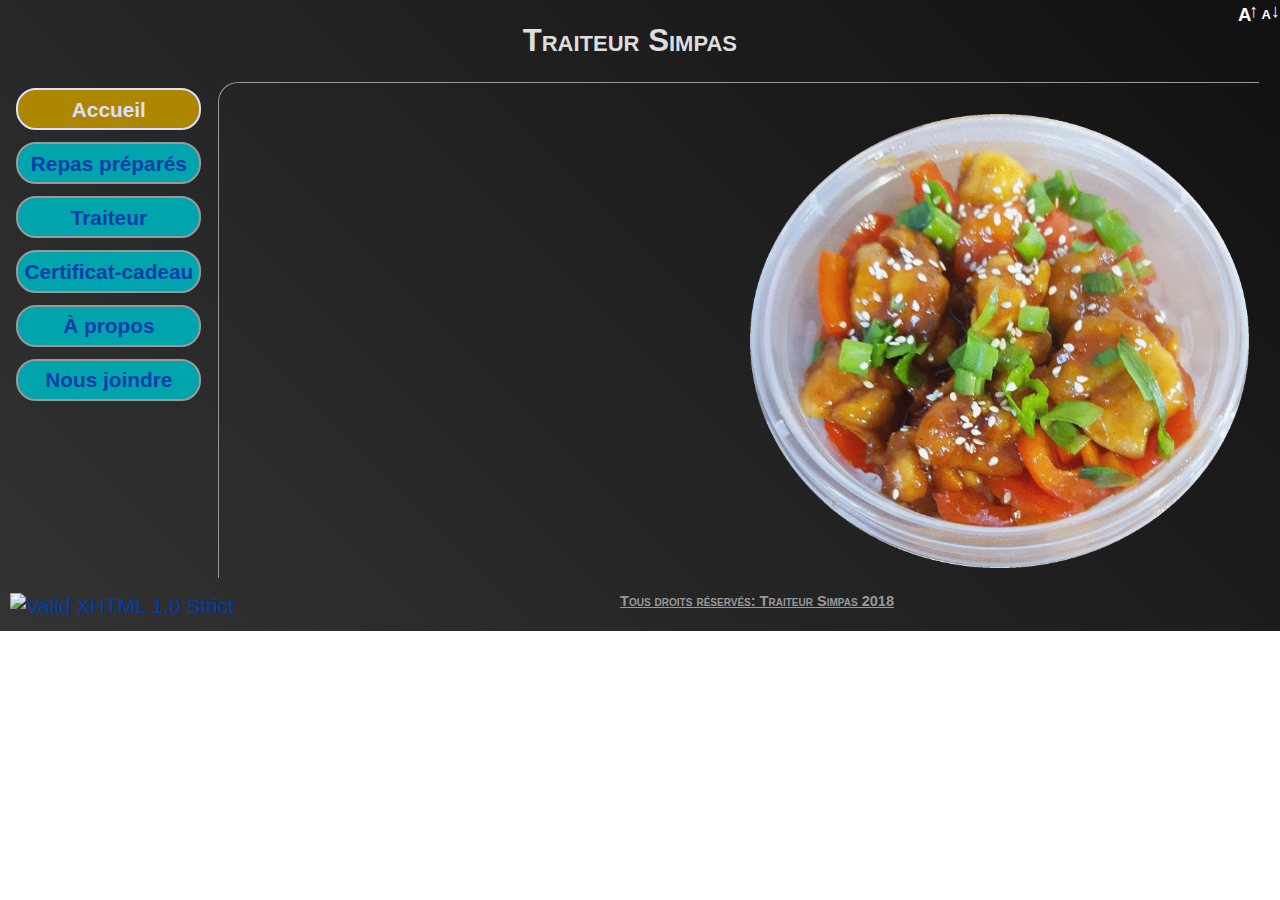
==== index.html @ 09eb9710 "simpas upd" ====
<!DOCTYPE html>
<html>

<head>
<meta http-equiv="Content-Type" content="text/html; charset=UTF-8" />
<meta http-equiv="Content-Language" content="fr"/>
<meta name="contactcity" content="Quebec"/>
<meta name="contactprovince" content="Quebec"/>
<meta name="contactcountry" content="Canada"/>
<title>Traiteur Simpas</title>
<meta name="viewport" content="minimum-scale=1.0, width=device-width, user-scalable=yes" />
<link href="misc/favicon.ico" rel="icon" />
<link href="misc/favicon.ico" rel="shortcut icon" />

<link rel="stylesheet" type="text/css" href="misc/init.css" media="screen" />
<link id="pagestyle" rel="stylesheet" type="text/css" href="misc/photo.css" />

<script type="text/javascript" src="misc/util.js"></script>
<script type="text/javascript"> 
<!--

function changeAnim(){
var imgAccueil = document.getElementById('imgAccueil');

if (imgAccueil.style.webkitAnimationPlayState == "paused"){
imgAccueil.style.webkitAnimationPlayState = "running";
}
else{
imgAccueil.style.webkitAnimationPlayState = "paused";
}

}

function setFontS(sizeAD, oIncDec){
var fs = document.body.style.fontSize;
var oCtls = document.getElementsByClassName('divFont');

for (i = 0; i < oCtls.length; i++) {
	oCtls[i].style.color = "#efe";
}
if (sizeAD && typeof sizeAD == "number"){
	fs = eval(fs.replace("em", "")) + sizeAD; 
	if (sizeAD > 0){
		if (fs >= 2){
			fs = 2;
			if (oIncDec)
				oIncDec.style.color = "#555";
		}
	}
	if (sizeAD < 0){
		if (fs <= 0.8){
			fs = 0.8;
			if (oIncDec)
				oIncDec.style.color = "#555";
		}
	}
	document.body.style.fontSize = fs + "em";
	//SetCook( "_fontSize", fs + "em");
}else{
	if (!sizeAD){
		setLanguage();
		fs = GetCookie( "_fontSize");
		if (!fs || fs == ""){
			fs = document.body.style.fontSize;
			if (fs == "")
				fs = "1em";
		}
	}else{
		fs = sizeAD;
	}
	document.body.style.fontSize = fs;
	var pageZone = document.getElementById('pageZone');
	if (pageZone)
		pageZone.style.visibility = "visible";
}
}

// -->
</script> 
</head>

<body onload="initPage();">

<div id="entete">
<a name="hautPage"></a>

<div id="fontAdjust">
<div class="divFont" onclick="setFontS(0.2, this)"><div class="divFontSize">A</div><div class="fontLogo">&#8593;</div></div>
<div class="divFont" onclick="setFontS(-0.2, this)"><div class="divFontSize fontSmall">A</div><div class="fontLogo">&#8595;</div></div>

</div>
<h1>Traiteur Simpas</h1>
</div>

<div id="divmenu">
<ul>
	<li>
	<a class="selOpt" href="#">Accueil</a>
	</li>
	<li>
	<a href="repas.html">Repas pr&eacute;par&eacute;s</a>   
	</li>
	<li>
	<a href="joindre.html">Traiteur</a>
	</li>
	<li>
	<a href="joindre.html">Certificat-cadeau</a>
	</li>
	<li>
	<a href="a_propos.html">À propos</a>
	</li>
	<li>
	<a href="joindre.html">Nous joindre</a>
	</li>
</ul>
</div>

<div id="content">

<div><img id="imgAccueil" src="photos/plat1.gif" alt="Image art abstrait lyrique" onclick="changeAnim()"/></div>
<div class="alignLeft">


</div>

</div>  <!--End content // -->

<div id="piedPage">
<div id="W3C-XHTML">
<p>
    <a onclick="window.open('http://validator.w3.org/check?uri=http://cdore.no-ip.biz/lou/index.html','new','');return false" href="http://validator.w3.org/check?uri=http://cdore.no-ip.biz/lou/index.html"><img
      src="http://www.w3.org/Icons/valid-xhtml10" alt="Valid XHTML 1.0 Strict" height="31" width="88" /></a>
</p>
</div>
<div>
<p id="copyright"><a href="mailto:traiteur.simpas@gmail.com?Subject=traiteursimpas.com">Tous droits r&eacute;serv&eacute;s: Traiteur Simpas 2018</a></p></div>
</div>

 </body>	 
 </html>
---- misc/init.css ----
h1{font-size:138.5%}
h2{font-size:123.1%}
h3{font-size:108%}
h1,h2,h3{margin:1em 0}
h1,h2,h3,h4,h5,h6,strong{font-weight:bold}
abbr,acronym{border-bottom:1px dotted #000;cursor:help}
em{font-style:italic}
blockquote,ul,ol,dl{margin:1em}
ol,ul,dl{margin-left:2em}
ol{list-style:decimal outside}
ul{list-style:disc outside}
dl dd{margin-left:1em}
th,td{border:1px solid #000;padding:.5em}
th{font-weight:bold;text-align:center}
caption{margin-bottom:.5em;text-align:center}
p,fieldset,table,pre{margin-bottom:1em}

html{color:#000;background:#FFF}
body,div,dl,dt,dd,ul,ol,li,h1,h2,h3,h4,h5,h6,pre,code,form,fieldset,legend,input,textarea,p,blockquote,th,td{margin:0;padding:0}
table{border-collapse:collapse;border-spacing:0}
fieldset,img{border:0}
address,caption,cite,code,dfn,em,strong,th,var{font-style:normal;font-weight:normal}
ol,ul{list-style:none}
caption,th{text-align:left}
h1,h2,h3,h4,h5,h6{font-size:100%;font-weight:normal}
q:before,q:after{content:''}
abbr,acronym{border:0;font-variant:normal}
sup{vertical-align:text-top}
sub{vertical-align:text-bottom}
input,textarea,select,checkbox{font-family:inherit;font-size:inherit;font-weight:inherit}
input,textarea,select,checkbox{*font-size:100%}
legend{color:#000}

body{font:13px/1.231 arial,helvetica,clean,sans-serif;*font-size:small;*font:x-small}
select,input,button,textarea{font:99% arial,helvetica,clean,sans-serif}
table{font-size:inherit;font:100%}
pre,code,kbd,samp,tt{font-family:monospace;*font-size:108%;line-height:100%}
---- misc/photo.css ----
html { height: 100% } 

:root {
  --back-color-clic: #AD8700;  /* Or */
  --back-color-button: #00A4AC;  /* turquoise pâle */
  /* turquoise fonçé #388178*/
}

@font-face {
    font-family: "Ma-police";
	src: url('P_Font.ttf');
	font-family: "haviland";
	src: url('MrDeHaviland-Regular.ttf');
}

body{
display: block;
position:relative;
color: #ddd;
top:0;
margin:0;
-webkit-text-size-adjust:none;
font-family:  arial,helvetica,'Times New Roman', Serif ;
height: auto; 
margin: 0; 
padding: 0;
background: #111; /* Old browsers */
/*
background: -moz-linear-gradient(45deg,  #333333 0%, #111111 100%); /* FF3.6+ */
 -webkit-gradient(linear, left bottom, right top, color-stop(0%,#333333), color-stop(100%,#111111)); /* Chrome,Safari4+ */
background: -webkit-linear-gradient(45deg,  #333333 0%,#111111 100%); /* Chrome10+,Safari5.1+ */
background: -o-linear-gradient(45deg,  #333333 0%,#111111 100%); /* Opera 11.10+ */
background: -ms-linear-gradient(45deg,  #333333 0%,#111111 100%); /* IE10+ */
background: linear-gradient(45deg,  #333333 0%,#111111 100%); /* W3C */
filter: progid:DXImageTransform.Microsoft.gradient( startColorstr='#333333', endColorstr='#111111',GradientType=1 ); /* IE6-9 fallback on horizontal gradient */

}


element.style {
    font-size: 100%;
}

html, body, form, fieldset, p, div, h1, h2, h3, h4, h5{
    -webkit-text-size-adjust:none;
}

h1{
font-family: arial,Georgia,helvetica;
font-weight:bold;
FONT-VARIANT: small-caps;
font-size:1.5em;
padding:0.7em;
 }

h2{
font-size:1.3em;
font-weight:bold;
margin-top: 0.4em;
margin-left: 15px;
margin-bottom: 0.5em;
text-align:left;
}

h3{
visibility:hidden;
width:0px;
height:0px;
color: #AD8700;
}
 
h4{
font-size:1.2em;
font-weight:bold;
text-align: center;
}

.signature{
 float:right;
font-family: Ma-police;
font-size:2em;
padding-top: 0em;
padding-bottom: 0em;
padding-right: 15px;
 }

 a {
     text-decoration: none;
	 color:#003caa;
 }
 
 .smallF{
	 font-size: 0.6em;
 }
 
iframe{
border: none;	
}
 
#frameInfo{
display: none;
width: 220px;
height: 100px;
border: none;
}

#louIcon{
position: absolute;
top: 10px;
left: 10px;
width: 32px;
height: 32px;	
}

#fontAdjust {
	height: 32px;
	letter-spacing: -0.1em;
    font-size: 14pt !important;
    color: #fff;
    float: right;
    z-index: 1000;
    cursor: pointer;
	margin-right: .1em;
}

.divFont{
/*border: 1px solid blue;*/
display: inline-block;
}

.divFontSize {
    width: 11px;
    height: 30px;
    float: left;
    font-weight: bold;
    text-align: center !important;
	display: flex;
  flex-direction: column;
  justify-content: center;	
}

.fontLogo {
display: flex;
  flex-direction: column;
  justify-content: center;
    font-weight: bold;
    float: right;
}

.fontSmall {
    font-size: 0.7em ;
}

/* Cart style */
#menu-cart{
float: left;
height: 128px;
width: 128px;
margin-left: 1%;
background: url(blue_cart.png);
background-repeat: no-repeat;
background-position: left top;
/*z-index: 1000;*/
}

#menu-cart:hover{
cursor:pointer;
}

#over-menu-cart{
position: absolute;
height: 128px;
width: 128px;
top: 0px;
left: 0px;
/*background: tranparent;*/
}

#over-menu-cart:hover{
opacity: 0.7;
border-radius: 60px;	
background: #AD8700;
}

#cart-count{
position: relative;
top: 4px;
font-size: 25pt;
padding-left: 3px;
padding-right: 3px;
border:1px solid white;
border-radius: 20px;
font-weight: bold;
background: #AD8700;
}

@-webkit-keyframes blinker {
  from {opacity: 1.0;}
  to {opacity: 0.0;}
}

#subComm{
/*float: inherit;*/
display: inline-block;
text-align: left;
top: 10px;
left: 10px;
width: auto;
font-size: 1.3em;
color: #00A4AC;
}

.textBlink{
	text-decoration: blink;
	-webkit-animation-name: blinker;
	-webkit-animation-duration: 1s;
	-webkit-animation-iteration-count:2;
	-webkit-animation-timing-function:ease-in-out;
	-webkit-animation-direction: alternate;
	-webkit-animation-play-state:paused;
}

#JotDiv{
	width:1px !important;
	height: 1px !important;
visibility: hidden;
}

.ajouterCart{
font-size:0.7em;
font-weight:bold;
padding: 3px;
box-shadow: 1px 1px 1px #ccccdd, 2px 2px 2px #c9dde9 inset;
   -webkit-box-shadow: 3px 3px 3px rgba(56,129,120,0.5),
   inset 2px 2px 2px rgba(255,255,255,0.75);
   -moz-box-shadow: 1px 1px 1px rgba(56,129,120,0.5),
   inset 2px 2px 2px rgba(255,255,255,0.75);
  border-radius: 5px;
  color: white;
  text-decoration: none;
  background:#00A4AC !important;
  display: inline-block;
  border:1px solid #ccc;
}

.menuPlat{
  display: inline-block;
}

 .ajouterCart:focus, .ajouterCart:hover{
	transition-property: background-color;
	transition-duration: 0.3s;
	transition-timing-function: ease-out;
	background: #AD8700 !important;
	cursor: pointer;
}

#cartForm{
text-align:left;
display:inherit;
margin-bottom: 10px;
}

#cartForm input{
margin:5px;
max-width: 95% !important;
}

.cart-button{
min-width: 100px;
color: #222;
font-weight:bold;	
padding-top: 3px;
background: #ccc !important;
/*margin: 10px;*/
display: inline-block;
box-shadow: 1px 1px 1px #ccccdd, 2px 2px 2px #c9dde9 inset;
   -webkit-box-shadow: 3px 3px 3px rgba(56,129,120,0.5),
   inset 2px 2px 2px rgba(255,255,255,0.75);
   -moz-box-shadow: 1px 1px 1px rgba(56,129,120,0.5),
   inset 2px 2px 2px rgba(255,255,255,0.75);
  border-radius: 5px;
}

#subDelete{
	display: none;
}

@keyframes expand100 {
  0% {
  opacity:0;
  transition:opacity 1s linear;
  }
  100% {
    transform: opacity:1;
  }
}


.cartTrans{
position:absolute;
background-color:#eee;
color: #222;
text-align:center;
top:200px;
left:200px;
width:0%;
height:0%;
padding-left: 10px;
overflow-y: hidden;
visibility:hidden;
z-index: 1010;
/*transition-property: width, height, top, left;
transition-duration: 0.3s;
transition-timing-function: ease-in-out;*/
-webkit-transition-property: width, height, top, left;
/*-webkit-transition-duration: 0.3s;*/
-webkit-transition-timing-function: ease-in-out;
/*animation: expand100 0.3s 1 ease-in-out;*/
}

.noTrans{
position:absolute;
background-color:#eee;
color: #222;
text-align:center;
top:0px;
left:0px;
width:100%;
height:100%;
padding-left: 10px;
overflow-y: hidden;
visibility:visible;
z-index: 1011;
-webkit-transition-property:none ;
/*-webkit-transition-duration: 0.3s;*/
-webkit-transition-timing-function: none;
}

#cart-content{
width:100%;
text-align: left;
}

/* FIN Cart style */

#divProgress{
	float: inherit;
	visibility:hidden;
	top: 30px;
}

#entete{
display:block;
height:2 em;
text-align:center;
}

#rightnav{position:absolute;font-size:0px;padding-right:10px;right:0px;top:7px;background:transparent;border:0px;cursor:pointer;z-index: 1000;}

#divmenu{
position:relative;
top:0px;
float:left;
height: auto;
min-width: 15%;
text-align:center;
}

#divmenu ul{
list-style-type: none;
}

#content{
border-top: 1px solid #999;
border-left: 1px solid #999;
-webkit-border-radius: 20px 0 0 0;
border-radius: 20px 0 0 0;
overflow:hidden;
text-align:center;
margin-right: 1em;
margin-bottom: 0.5em;

}

@keyframes tourne {
  0% {
    transform: rotate(0deg);
  }
  100% {
    transform: rotate(360deg);
  }
}

#imgAccueil{
float:right;
padding: 10px;
margin-top:1em;
width:48%;
animation: tourne 20s infinite linear;
-webkit-animation: tourne 20s infinite linear;
animation-play-state:paused;
/*    animation-duration: 20s; 
    animation-iteration-count: infinite;
    animation-timing-function: linear;*/
}

#imgPage{
width:150px;
max-width:50%;
float:left;
padding: 10px;
}

.alignLeft{
text-align:left;
padding-left: 10px;

}

#showPhoto{
visibility:hidden;
position:absolute;
max-width:100%;
max-height:100%;
top: 0px;
left: 0px;
border: 2px solid #999;
text-align:center;
cursor:zoom-out;
/*cursor: url(zoomout.cur),default;*/
/*transition-property: width;*/
transition: width 0.4s, transform 0.4s;
transition-timing-function: ease-in-out;
}

#showPhoto:Active{
font:red;	

}

#imgArea{
color: #111;
position:relative;
border: none;
/*border: 2px solid #999;
-webkit-border-radius: 20px;
border-radius: 20px;*/
display:inline-flex;
background: #ccc;

}

#objImg{
padding: 0px;
margin-top: 0px;
transition-duration: 0.4s;
/*max-width:800px;*/
}

#imgDesc{

border:0;
}

#divmenu ul{
margin-top: 0;
margin-left: 10px;
margin-right: 10px;
font-weight:bold;
}

#divmenu li{
height: 2em;
padding: .3em;
}

#divmenu li a{
	/*color:#003caa;*/
	border: 2px solid #999;
	padding: .3em;
	display: block;
	-webkit-border-radius: 20px;
	border-radius: 20px;
	background: #00A4AC;
	}

#divmenu li a:hover, a:focus {
	/*color: #ddf;*/
	transition-property: background-color, border, color;
	transition-duration: 0.3s;
	transition-timing-function: ease-out;
	background: #AD8700;
	border: 2px solid #ddf !important;
	}

.selOpt{
	display: block;
	color: #ddf !important;
	border: 2px solid #ddf !important;
	background: #AD8700 !important;
}


.noborder{
border: 0px solid ddf; 

}

table, tr, td {
	border: 0px;
	margin: 0px;
}

.listItem-gallery{
	clear:both;
	text-align: left;
	padding-left: 0.3em;
}

@keyframes slidein{
  from {
    margin-top: 100%;
  }

  to {
    margin-top: 0%;
  }
}

@-webkit-keyframes slidein{
  from {
    margin-top: 100%;
  }

  to {
    margin-top: 0%;
  }
}

.slidein{
	animation-duration: 2s;
	animation-name: slidein;
}

.listItem-gallery ul {
    list-style-type: none;
    /*margin: 0;*/
    padding: 0;
}


.listItem-gallery ul li {
	float: left;
    background: none repeat scroll 0 0 #111111;
    border-bottom: 1px solid #999;
	display: list-item;
    width: 100%;
    /*padding: 0;
    position: relative;*/
}

.listItem-gallery li:last-child {
    padding-bottom: 20px;
	vertical-align:top;
}

.itemDesc{
	/*display: flex;*/
	text-align:left;
	padding-left: 0.2em;
	word-wrap: normal !important;
	padding-top: 10px;
	padding-bottom: 10px;
}

.itemDesc > span{
	padding-top: 1em;	
}

.itemDescCart {
    padding-top: 0;
}

.itemDesc ul li{
	/*display: inline-block;*/
	width: 80%;
	margin-left: 50px;
	padding-left: 10px;
	list-style-type: circle;
	border: inherit;
}	

.titreMenu{
margin-left: 10px;
margin-top: 20px;
display: inline-block;
}	

.dimen{
font-size:0.8em;
font-style: italic;
font-weight: bolder;
}

.boutHaut{
/*position: absolute;*/
margin-left: 200px;
visibility:hidden;
}

.listImg {
	float: left;
    outline: medium none;
    text-decoration: none;
	/*margin-top: 2px;*/
}

.listImg > img{
	height:150px;
	width:150px;
	cursor:pointer;
	padding-right: 0.3em;
}

#divDesc{
position:relative;
width:100%;
}


#piedPage{
background: transparent;
text-align:center;
width:100%;
clear:both;
padding-top: 5px;
padding-bottom: 20px;
}

#copyright{font-family: arial,Georgia,helvetica;top:0px; font-size: 0.7em; font-weight:bold; width: 100%;FONT-VARIANT: small-caps}
#copyright a{color: #999;text-decoration:underline}

#W3C-XHTML{
float: left; padding-left: 10px;
}

#cid_1, #input_2, #id_11, #id_12, #id_13, #id_14, #id_15, #id_16, #id_17, #id_18, #id_19, #id_20, #id_21, #id_22, #id_23, #id_24, #id_25, #id_26{
height: 0px !important;
visibility:hidden !important;
}
.form-line {
    padding: 0px !important;
}
.form-all {
    font-size: 0px !important;
}

/* Tooltip */
.tooltip {
    position: relative;
    display: inline-block;
    /*border-bottom: 5px dotted white;*/
}

.tooltip .tooltiptext {
    visibility: hidden;
    /*width: 120px;*/
	font-size: 70%;
    background-color: #eee;
    color: #333;
    text-align: center;
    border-radius: 6px;
    padding: 5px;
    position: absolute;
    z-index: 1;
    bottom: 100%;
    left: 50%;
    margin-left: -60px;
    opacity: 0;
    transition: opacity 1s;
}

.tooltip .tooltiptext::after {
    content: "";
    position: absolute;
    top: 100%;
    left: 50%;
    margin-left: -5px;
    border-width: 5px;
    border-style: solid;
    border-color: #eee transparent transparent transparent;
}

.tooltip:hover .tooltiptext {
    visibility: visible;
    opacity: 1;
}

.tooltiptext:hover {
	background: #AD8700;
}
/* End Tooltip */

/* Dialog box */

#dialogBox{ 
		border-radius: 10px; 
		-moz-box-shadow: 7px 7px 20px 0px rgba(50, 50, 50, 0.61);
		-webkit-box-shadow:  7px 7px 20px 0px rgba(50, 50, 50, 0.61);
		box-shadow:  7px 7px 20px 0px rgba(50, 50, 50, 0.61);
} 
#dialogBox::backdrop{ 
		background-color: rgba(7, 7, 7, 0.6); 
} 

#dialogBox ul{
	list-style: inherit;
	margin-left: 30px;
}
				
.closeModal {
background: #ccc !important;
color: #222;
line-height: 25px;
position: absolute;
right: 2px;
text-align: center;
top: 2px;
width: 30px;
font-weight: bold;
-webkit-border-radius: 2px;
-moz-border-radius: 2px;
border-radius: 2px;
-moz-box-shadow: 1px 1px 3px #000;
-webkit-box-shadow: 1px 1px 3px #000;
box-shadow: 1px 1px 3px #000;
}

/* End Dialog box */


/* Menu animation */
@-webkit-keyframes zoomOutUp {
  {
    opacity: 1;
    -webkit-transform: scale3d(-0.1 , 0.7, 0,7) translate3d(0, -20px, 0);
    transform: scale3d(-0.1 , 0.7, 0,7) translate3d(0, 0, 0);
    -webkit-animation-timing-function: cubic-bezier(1, 0.1, 0.9, 0.5);
	animation-timing-function: cubic-bezier(1, 0.1, 0.9, 0.5);
  }

  to {
    opacity: 0;
	-webkit-transform: scale(1, 0.5) translate(-120px, -600px);
    transform: scale(1, 0.5) translate(-120px, -600px);
    -webkit-animation-timing-function: cubic-bezier(1, 0.1, 0.9, 0.5);
    animation-timing-function: cubic-bezier(1, 0.1, 0.9, 0.5);
  }
}

@keyframes zoomOutUp {
  {
    opacity: 1;
    -webkit-transform: scale3d(-0.1 , 0.7, 0,7) translate3d(0, -20px, 0);
    transform: scale3d(-0.1 , 0.7, 0,7) translate3d(0, 0, 0);
    -webkit-animation-timing-function: cubic-bezier(1, 0.1, 0.9, 0.5);
	animation-timing-function: cubic-bezier(1, 0.1, 0.9, 0.5);
  }

  to {
    opacity: 0;
	-webkit-transform: scale(1, 0.5) translate(-120px, -600px);
    transform: scale(1, 0.5) translate(-120px, -600px);
    -webkit-animation-timing-function: cubic-bezier(1, 0.1, 0.9, 0.5);
    animation-timing-function: cubic-bezier(1, 0.1, 0.9, 0.5);
  }
}

.zoomOutUp {
-webkit-animation-name: zoomOutUp;
animation-name: zoomOutUp;
-webkit-animation-duration: 1s;
-webkit-animation-iteration-count:1;
}

/* End Menu animation */

/* Loading animation */
.loading{
	width:100px;
	height:100px;
	margin:30px auto;
	position:relative;
}

.loading.bar div{
	width: 10px;
	height: 30px;
	background: white;
	position: absolute;
	top: 35px;
	left: 45px;
	opacity:0.05;

	-webkit-animation: fadeit 1.1s linear infinite;
	animation: fadeit 1.1s linear infinite;
}

.loading.bar div:nth-child(1){
	-webkit-transform: rotate(0deg) translate(0, -30px);
	transform: rotate(0deg) translate(0, -30px);

	-webkit-animation-delay:0.39s;
	animation-delay:0.39s;
}
.loading.bar div:nth-child(2){
	-webkit-transform: rotate(45deg) translate(0, -30px);
	transform: rotate(45deg) translate(0, -30px);

	-webkit-animation-delay:0.52s;
	animation-delay:0.52s;
}
.loading.bar div:nth-child(3){
	-webkit-transform: rotate(90deg) translate(0, -30px);
	transform: rotate(90deg) translate(0, -30px);

	-webkit-animation-delay:0.65s;
	animation-delay:0.65s;
}
.loading.bar div:nth-child(4){
	-webkit-transform: rotate(135deg) translate(0, -30px);
	transform: rotate(135deg) translate(0, -30px);

	-webkit-animation-delay:0.78s;
	animation-delay:0.78s;
}
.loading.bar div:nth-child(5){
	-webkit-transform: rotate(180deg) translate(0, -30px);
	transform: rotate(180deg) translate(0, -30px);

	-webkit-animation-delay:0.91s;
	animation-delay:0.91s;
}
.loading.bar div:nth-child(6){
	-webkit-transform: rotate(225deg) translate(0, -30px);
	transform: rotate(225deg) translate(0, -30px);

	-webkit-animation-delay:1.04s;
	animation-delay:1.04s;
}
.loading.bar div:nth-child(7){
	-webkit-transform: rotate(270deg) translate(0, -30px);
	transform: rotate(270deg) translate(0, -30px);

	-webkit-animation-delay:1.17s;
	animation-delay:1.17s;
}
.loading.bar div:nth-child(8){
	-webkit-transform: rotate(315deg) translate(0, -30px);
	transform: rotate(315deg) translate(0, -30px);

	-webkit-animation-delay:1.3s;
	animation-delay:1.3s;
}

@-webkit-keyframes fadeit{
	0%{ opacity:1; }
	100%{ opacity:0;}
}
@keyframes fadeit{
	0%{ opacity:1; }
	100%{ opacity:0;}
}

/* End Loading animation */




/* for 480px or less */ 
@media screen and (max-width: 540px), only screen and (min-device-width: 320px) and (max-device-width: 480px), only screen and (-moz-min-device-pixel-ratio: 2), only screen and (-o-min-device-pixel-ratio: 2/1), only screen and (-webkit-min-device-pixel-ratio: 2), only screen and (min-device-pixel-ratio: 2) 
{ 
         		 /* iPhone, Android */
			 
#frameInfo{
width: 170px;

}


#divProgress, #progress{
width:170px;	
}
			 
 h2{
font-size:1.2em;
font-weight:bold;
padding-top: 0.5em;
padding-bottom: 0.5em;
margin-left: 10px;
 }

#entete{
height:auto;
padding-top:20px;
}

#divmenu{
padding-top: -50px;
float:left;
height: auto;
width: 100%;
text-align:center;
}

#divmenu ul {
    margin-top: 0;
}

#content{
float:left;
border:0;
margin:0;
display:block;
/*height:300px;
overflow-y: scroll;*/
-webkit-overflow-scrolling: touch;
}

.boutHaut{
visibility:visible;
}

#nav {
margin:0;
}

.tooltip:hover .tooltiptext {
    visibility: hidden;
}

#divCart {
 
left:60px;
}

#W3C-XHTML{
visibility:hidden;
width: 0px;
}

}
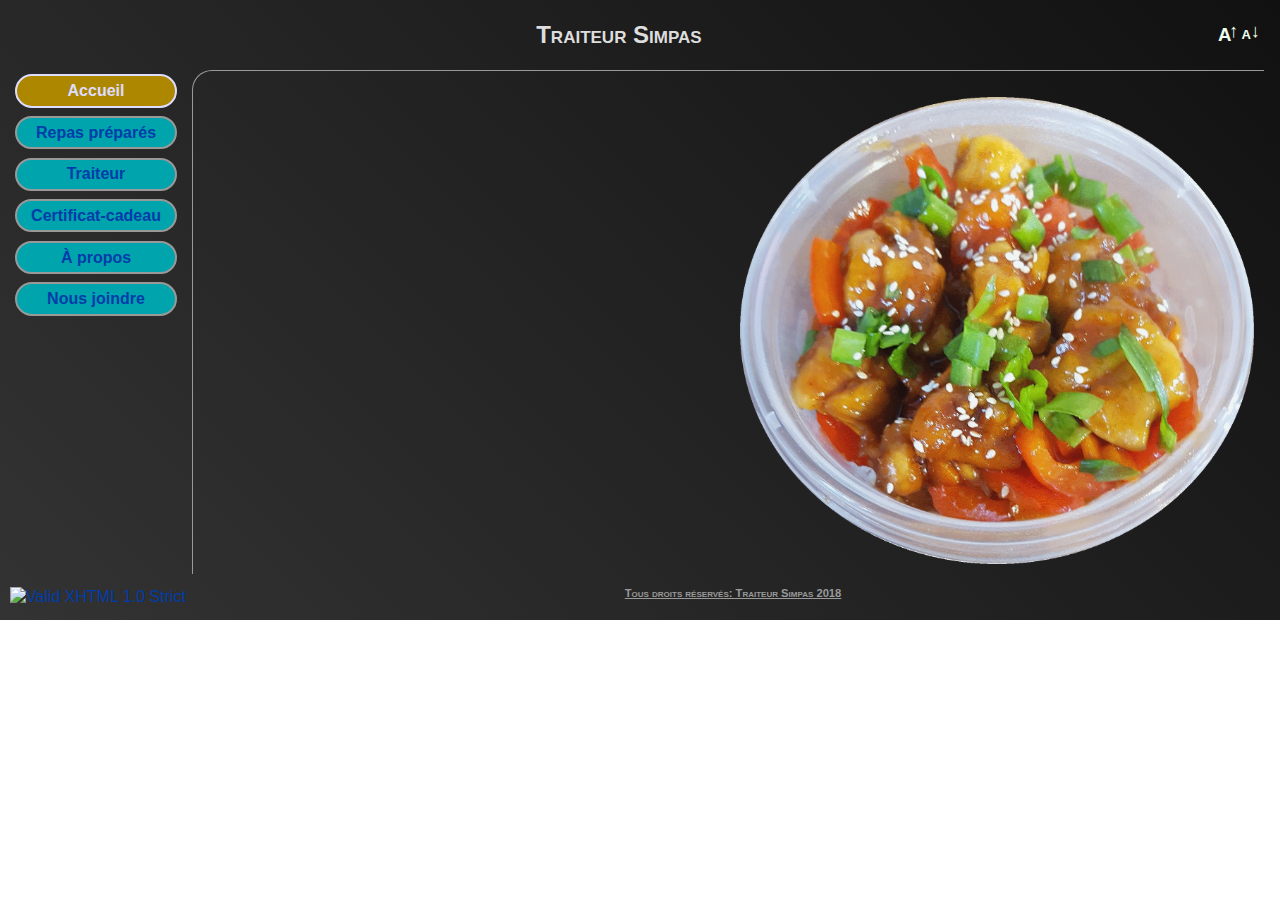
==== commit 8c133262: "simpas upd" ====
--- a/index.html
+++ b/index.html
@@ -31,49 +31,7 @@
 
 }
 
-function setFontS(sizeAD, oIncDec){
-var fs = document.body.style.fontSize;
-var oCtls = document.getElementsByClassName('divFont');
 
-for (i = 0; i < oCtls.length; i++) {
-	oCtls[i].style.color = "#efe";
-}
-if (sizeAD && typeof sizeAD == "number"){
-	fs = eval(fs.replace("em", "")) + sizeAD; 
-	if (sizeAD > 0){
-		if (fs >= 2){
-			fs = 2;
-			if (oIncDec)
-				oIncDec.style.color = "#555";
-		}
-	}
-	if (sizeAD < 0){
-		if (fs <= 0.8){
-			fs = 0.8;
-			if (oIncDec)
-				oIncDec.style.color = "#555";
-		}
-	}
-	document.body.style.fontSize = fs + "em";
-	//SetCook( "_fontSize", fs + "em");
-}else{
-	if (!sizeAD){
-		setLanguage();
-		fs = GetCookie( "_fontSize");
-		if (!fs || fs == ""){
-			fs = document.body.style.fontSize;
-			if (fs == "")
-				fs = "1em";
-		}
-	}else{
-		fs = sizeAD;
-	}
-	document.body.style.fontSize = fs;
-	var pageZone = document.getElementById('pageZone');
-	if (pageZone)
-		pageZone.style.visibility = "visible";
-}
-}
 
 // -->
 </script> 
@@ -87,7 +45,6 @@
 <div id="fontAdjust">
 <div class="divFont" onclick="setFontS(0.2, this)"><div class="divFontSize">A</div><div class="fontLogo">&#8593;</div></div>
 <div class="divFont" onclick="setFontS(-0.2, this)"><div class="divFontSize fontSmall">A</div><div class="fontLogo">&#8595;</div></div>
-
 </div>
 <h1>Traiteur Simpas</h1>
 </div>
--- a/misc/photo.css
+++ b/misc/photo.css
@@ -51,7 +51,7 @@
 font-weight:bold;
 FONT-VARIANT: small-caps;
 font-size:1.5em;
-padding:0.7em;
+display: contents;
  }
 
 h2{
@@ -78,7 +78,7 @@
 
 .signature{
  float:right;
-font-family: Ma-police;
+font-family: haviland,cursive;
 font-size:2em;
 padding-top: 0em;
 padding-bottom: 0em;
@@ -355,6 +355,7 @@
 display:block;
 height:2 em;
 text-align:center;
+padding: 20px;
 }
 
 #rightnav{position:absolute;font-size:0px;padding-right:10px;right:0px;top:7px;background:transparent;border:0px;cursor:pointer;z-index: 1000;}
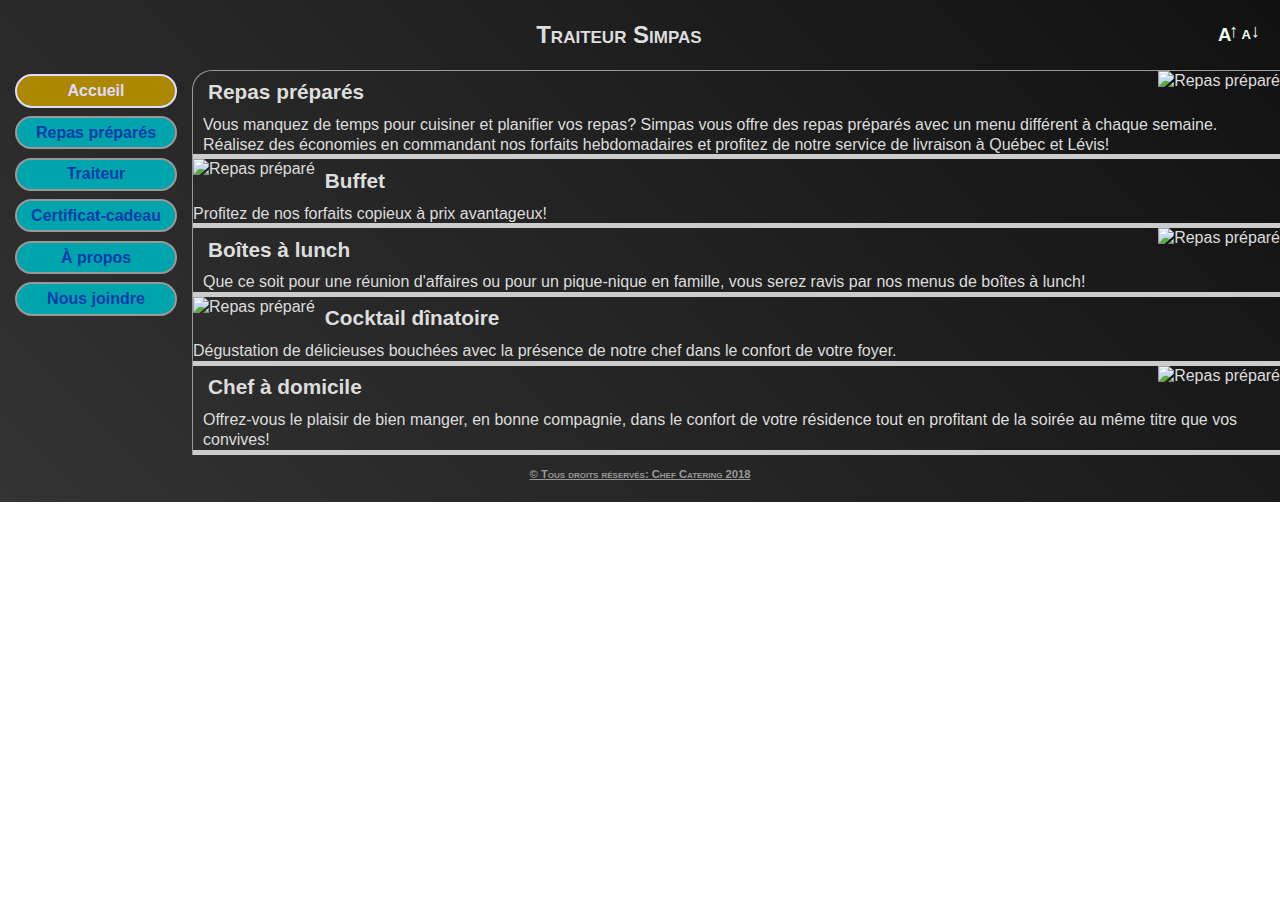
==== commit 37e3ac21: "simpas upd" ====
--- a/index.html
+++ b/index.html
@@ -19,22 +19,48 @@
 <script type="text/javascript"> 
 <!--
 
-function changeAnim(){
-var imgAccueil = document.getElementById('imgAccueil');
+// -->
+</script> 
 
-if (imgAccueil.style.webkitAnimationPlayState == "paused"){
-imgAccueil.style.webkitAnimationPlayState = "running";
-}
-else{
-imgAccueil.style.webkitAnimationPlayState = "paused";
+<style>
+
+.accItem{
+display: inline-block;
+width: 100%;
+clear: both;
+text-align: left;
+border-bottom: solid 5px #ccc ;
 }
 
+.lDiv, .rDiv{
+display: contents;
 }
 
+.lDiv{
+float: left;
+}
 
+.rDiv{
+float: right;
+}
 
-// -->
-</script> 
+.accImg{
+max-height: 200px;
+max-width: 50%;
+display: block;
+}
+
+.ptxt{
+padding-left: 10px;
+padding-right: 5px;
+}
+
+.p10{
+padding-right: 10px;
+}
+
+</style>
+
 </head>
 
 <body onload="initPage();">
@@ -64,7 +90,7 @@
 	<a href="joindre.html">Certificat-cadeau</a>
 	</li>
 	<li>
-	<a href="a_propos.html">À propos</a>
+	<a href="a_propos.html">&Agrave; propos</a>
 	</li>
 	<li>
 	<a href="joindre.html">Nous joindre</a>
@@ -74,23 +100,44 @@
 
 <div id="content">
 
-<div><img id="imgAccueil" src="photos/plat1.gif" alt="Image art abstrait lyrique" onclick="changeAnim()"/></div>
-<div class="alignLeft">
+<div id="i1" class="accItem">
+<img class="accImg rDiv" src="photos/A_rep.jpg" alt="Repas préparé"/>
+<h2>Repas préparés</h2>
+<p class="ptxt">Vous manquez de temps pour cuisiner et planifier vos repas? Simpas vous offre des repas préparés avec un menu différent à chaque semaine. Réalisez des économies en commandant nos forfaits hebdomadaires et profitez de notre service de livraison à Québec et Lévis!</p>
+</div>
+
+<div class="accItem">
+<img class="accImg lDiv p10" src="photos/A_buf.jpg" alt="Repas préparé"/>
+<h2>Buffet</h2>
+<p>Profitez de nos forfaits copieux à prix avantageux!</p>
+</div>
+
+<div id="i1" class="accItem">
+<img class="accImg rDiv" src="photos/A_boi.jpg" alt="Repas préparé"/>
+
+<h2>Boîtes à lunch</h2>
+<p class="ptxt">Que ce soit pour une réunion d'affaires ou pour un pique-nique en famille, vous serez ravis par nos menus de boîtes à lunch!</p>
+</div>
 
 
+<div class="accItem">
+<img class="accImg lDiv p10" src="photos/A_coc.jpg" alt="Repas préparé"/>
+<h2>Cocktail dînatoire</h2>
+<p>Dégustation de délicieuses bouchées avec la présence de notre chef dans le confort de votre foyer.</p>
+</div>
+
+<div id="i1" class="accItem">
+<img class="accImg rDiv" src="photos/A_che.jpg" alt="Repas préparé"/>
+<h2>Chef à domicile</h2>
+<p class="ptxt">Offrez-vous le plaisir de bien manger, en bonne compagnie, dans le confort de votre résidence tout en profitant de la soirée au même titre que vos convives!</p>
 </div>
 
 </div>  <!--End content // -->
 
 <div id="piedPage">
-<div id="W3C-XHTML">
-<p>
-    <a onclick="window.open('http://validator.w3.org/check?uri=http://cdore.no-ip.biz/lou/index.html','new','');return false" href="http://validator.w3.org/check?uri=http://cdore.no-ip.biz/lou/index.html"><img
-      src="http://www.w3.org/Icons/valid-xhtml10" alt="Valid XHTML 1.0 Strict" height="31" width="88" /></a>
-</p>
-</div>
+
 <div>
-<p id="copyright"><a href="mailto:traiteur.simpas@gmail.com?Subject=traiteursimpas.com">Tous droits r&eacute;serv&eacute;s: Traiteur Simpas 2018</a></p></div>
+<p id="copyright"><a href="mailto:traiteur.simpas@gmail.com?Subject=traiteursimpas.com">&copy; Tous droits r&eacute;serv&eacute;s: Chef Catering 2018</a></p></div>
 </div>
 
  </body>	 
--- a/misc/photo.css
+++ b/misc/photo.css
@@ -380,7 +380,6 @@
 border-radius: 20px 0 0 0;
 overflow:hidden;
 text-align:center;
-margin-right: 1em;
 margin-bottom: 0.5em;
 
 }
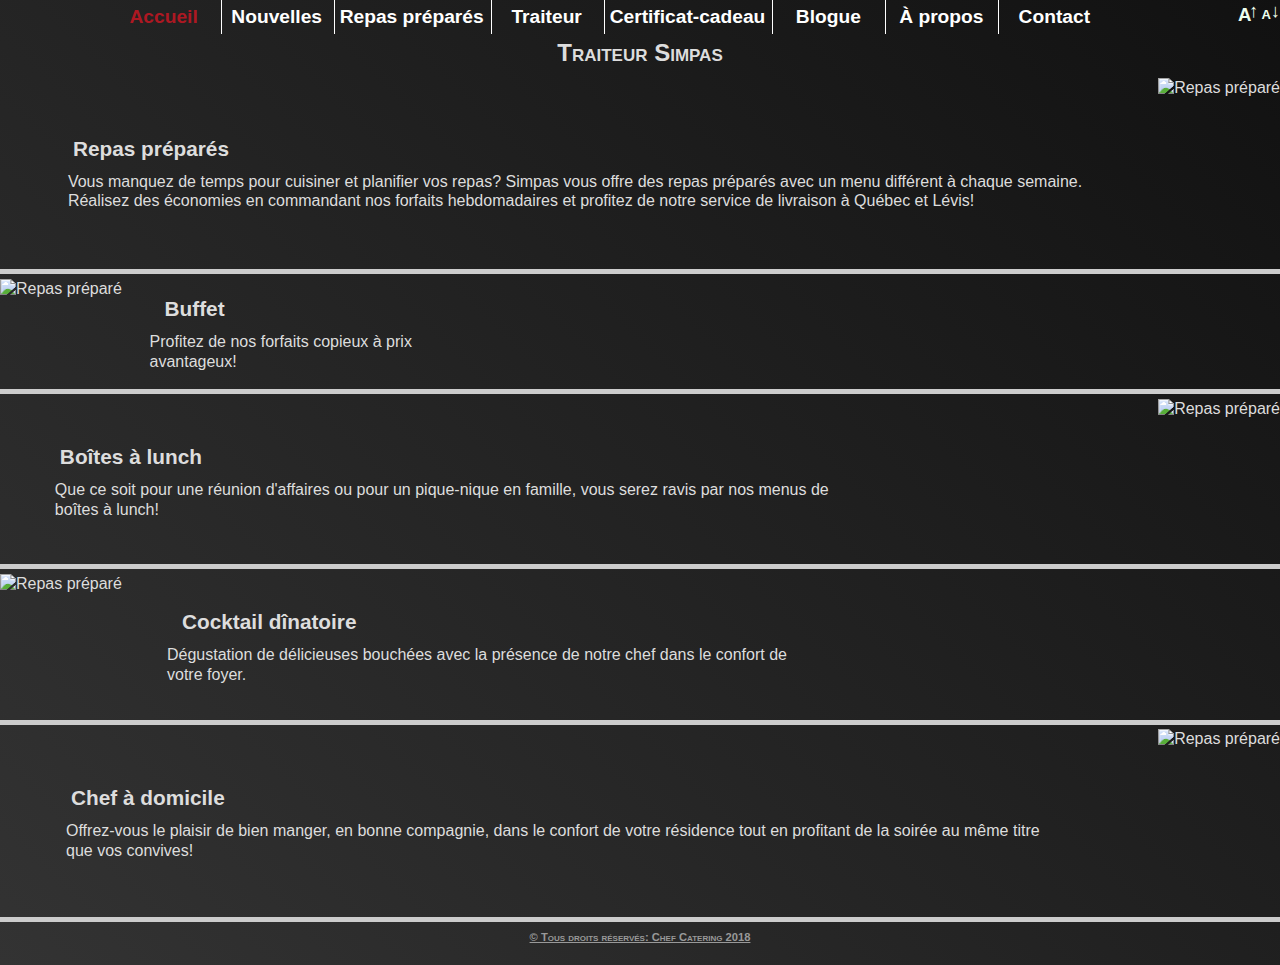
==== commit 24f47c23: "maj 05-14" ====
--- a/index.html
+++ b/index.html
@@ -14,8 +14,10 @@
 
 <link rel="stylesheet" type="text/css" href="misc/init.css" media="screen" />
 <link id="pagestyle" rel="stylesheet" type="text/css" href="misc/photo.css" />
+<link id="pagestyle" rel="stylesheet" type="text/css" href="misc/menu.css" />
 
 <script type="text/javascript" src="misc/util.js"></script>
+<script src="misc/menu.js"></script>
 <script type="text/javascript"> 
 <!--
 
@@ -45,7 +47,7 @@
 }
 
 .accImg{
-max-height: 200px;
+max-height: 200px !important;
 max-width: 50%;
 display: block;
 }
@@ -59,80 +61,113 @@
 padding-right: 10px;
 }
 
+.divTxt{
+display: table-cell;
+}
+
+.txtCont{
+display: block;
+margin: 5%
+}
 </style>
 
 </head>
 
-<body onload="initPage();">
-
-<div id="entete">
+<body onload="initPage(),initMenu('oMenu0');">
 <a name="hautPage"></a>
-
 <div id="fontAdjust">
 <div class="divFont" onclick="setFontS(0.2, this)"><div class="divFontSize">A</div><div class="fontLogo">&#8593;</div></div>
 <div class="divFont" onclick="setFontS(-0.2, this)"><div class="divFontSize fontSmall">A</div><div class="fontLogo">&#8595;</div></div>
 </div>
-<h1>Traiteur Simpas</h1>
-</div>
+<a href="#" id="butMenu" title="Menu" ><img id="logomenu" alt="Menu" src="misc/menu.png" width="64" height="32" onclick="showSubMenu(this)"/></a>
 
-<div id="divmenu">
+<div id="topmenu">
 <ul>
 	<li>
-	<a class="selOpt" href="#">Accueil</a>
+	<a id="oMenu0" class="optMenu" href="index.html" onmouseover="showSubMenu(this)" >Accueil</a>
 	</li>
 	<li>
-	<a href="repas.html">Repas pr&eacute;par&eacute;s</a>   
+	<a id="oMenu1" class="optMenu" href="news.html" onmouseover="showSubMenu(this)" >Nouvelles</a>
 	</li>
 	<li>
-	<a href="joindre.html">Traiteur</a>
+	<a id="oMenu2" class="optMenu" href="repas.html" onmouseover="showSubMenu(this)" >Repas pr&eacute;par&eacute;s</a>   
 	</li>
 	<li>
-	<a href="joindre.html">Certificat-cadeau</a>
+	<a id="oMenu3" class="optMenu" href="joindre.html" onmouseover="showSubMenu(this)" >Traiteur</a>
 	</li>
 	<li>
-	<a href="a_propos.html">&Agrave; propos</a>
+	<a id="oMenu4" class="optMenu" href="joindre.html" onmouseover="showSubMenu(this)">Certificat-cadeau</a>
 	</li>
 	<li>
-	<a href="joindre.html">Nous joindre</a>
+	<a id="oMenu5" class="optMenu" href="joindre.html" onmouseover="showSubMenu(this)" >Blogue</a>
+	</li>
+	<li>
+	<a id="oMenu6" class="optMenu" href="a_propos.html" onmouseover="showSubMenu(this)" >&Agrave; propos</a>
+	</li>
+	<li>
+	<a id="oMenu7" class="optMenu" href="joindre.html" onmouseover="showSubMenu(this)" >Contact</a>
 	</li>
 </ul>
 </div>
 
-<div id="content">
+<div id="entete">
+<h1>Traiteur Simpas</h1>
+</div>
+
 
 <div id="i1" class="accItem">
-<img class="accImg rDiv" src="photos/A_rep.jpg" alt="Repas préparé"/>
-<h2>Repas préparés</h2>
-<p class="ptxt">Vous manquez de temps pour cuisiner et planifier vos repas? Simpas vous offre des repas préparés avec un menu différent à chaque semaine. Réalisez des économies en commandant nos forfaits hebdomadaires et profitez de notre service de livraison à Québec et Lévis!</p>
+<div class="rDiv">
+<img class="accImg rDiv" src="photos/A_rep.jpg" alt="Repas pr&eacute;par&eacute;"/>
+</div>
+<div class="divTxt">
+<span class="txtCont">
+<h2>Repas pr&eacute;par&eacute;s</h2>
+<p class="ptxt">Vous manquez de temps pour cuisiner et planifier vos repas? Simpas vous offre des repas pr&eacute;par&eacute;s avec un menu diff&eacute;rent &agrave; chaque semaine. R&eacute;alisez des &eacute;conomies en commandant nos forfaits hebdomadaires et profitez de notre service de livraison &agrave; Qu&eacute;bec et L&eacute;vis!</p>
+</span>
+</div>
 </div>
 
 <div class="accItem">
-<img class="accImg lDiv p10" src="photos/A_buf.jpg" alt="Repas préparé"/>
+<img class="accImg lDiv p10" src="photos/A_buf.jpg" alt="Repas pr&eacute;par&eacute;"/>
+<div class="divTxt">
+<span class="txtCont">
 <h2>Buffet</h2>
-<p>Profitez de nos forfaits copieux à prix avantageux!</p>
+<p>Profitez de nos forfaits copieux &agrave; prix avantageux!</p>
+</span>
+</div>
 </div>
 
 <div id="i1" class="accItem">
-<img class="accImg rDiv" src="photos/A_boi.jpg" alt="Repas préparé"/>
-
-<h2>Boîtes à lunch</h2>
-<p class="ptxt">Que ce soit pour une réunion d'affaires ou pour un pique-nique en famille, vous serez ravis par nos menus de boîtes à lunch!</p>
+<img class="accImg rDiv" src="photos/A_boi.jpg" alt="Repas pr&eacute;par&eacute;"/>
+<div class="divTxt">
+<span class="txtCont">
+<h2>Bo&icirc;tes &agrave; lunch</h2>
+<p class="ptxt">Que ce soit pour une r&eacute;union d'affaires ou pour un pique-nique en famille, vous serez ravis par nos menus de boîtes &agrave; lunch!</p>
+</span>
+</div>
 </div>
 
 
 <div class="accItem">
-<img class="accImg lDiv p10" src="photos/A_coc.jpg" alt="Repas préparé"/>
-<h2>Cocktail dînatoire</h2>
-<p>Dégustation de délicieuses bouchées avec la présence de notre chef dans le confort de votre foyer.</p>
+<img class="accImg lDiv p10" src="photos/A_coc.jpg" alt="Repas pr&eacute;par&eacute;"/>
+<div class="divTxt">
+<span class="txtCont">
+<h2>Cocktail d&icirc;natoire</h2>
+<p>D&eacute;gustation de d&eacute;licieuses bouch&eacute;es avec la pr&eacute;sence de notre chef dans le confort de votre foyer.</p>
+</span>
+</div>
 </div>
 
 <div id="i1" class="accItem">
-<img class="accImg rDiv" src="photos/A_che.jpg" alt="Repas préparé"/>
-<h2>Chef à domicile</h2>
-<p class="ptxt">Offrez-vous le plaisir de bien manger, en bonne compagnie, dans le confort de votre résidence tout en profitant de la soirée au même titre que vos convives!</p>
+<img class="accImg rDiv" src="photos/A_che.jpg" alt="Repas pr&eacute;par&eacute;"/>
+<div class="divTxt">
+<span class="txtCont">
+<h2>Chef &agrave; domicile</h2>
+<p class="ptxt">Offrez-vous le plaisir de bien manger, en bonne compagnie, dans le confort de votre r&eacute;sidence tout en profitant de la soir&eacute;e au même titre que vos convives!</p>
+</span>
+</div>
 </div>
 
-</div>  <!--End content // -->
 
 <div id="piedPage">
 
--- a/misc/photo.css
+++ b/misc/photo.css
@@ -1,17 +1,46 @@
 
 html { height: 100% } 
 
+.ql-container {
+    font-size: 1em;
+}
+
 :root {
-  --back-color-clic: #AD8700;  /* Or */
+
   --back-color-button: #00A4AC;  /* turquoise pâle */
-  /* turquoise fonçé #388178*/
-}
+  /*  --back-color-clic: #AD8700;  /* Or */ 
+  /*turquoise fonçé #388178*/  
+}
+
 
 @font-face {
-    font-family: "Ma-police";
-	src: url('P_Font.ttf');
-	font-family: "haviland";
-	src: url('MrDeHaviland-Regular.ttf');
+    font-family: 'Ma-police';
+	font-style: normal;
+	src: url('https://cdore00.github.io/lou/misc/P_Font.ttf');
+}
+
+@font-face {
+	font-family: 'haviland';
+	font-style: normal;
+	src: url('https://cdore00.github.io/lou/misc/MrDeHaviland.ttf');
+}
+
+@font-face {
+	font-family: 'Fredericka';
+	font-style: normal;
+	src: url('https://cdore00.github.io/lou/misc/Fredericka.ttf');
+}
+
+@font-face {
+	font-family: 'IsiniScript';
+	font-style: normal;
+	src: url('https://cdore00.github.io/lou/misc/IsiniScript.ttf');
+}
+
+@font-face {
+	font-family: 'Contrast';
+	font-style: normal;
+	src: url('https://cdore00.github.io/lou/misc/contrast.ttf');
 }
 
 body{
@@ -114,6 +143,7 @@
 }
 
 #fontAdjust {
+	right: 0;
 	height: 32px;
 	letter-spacing: -0.1em;
     font-size: 14pt !important;
@@ -180,7 +210,7 @@
 #over-menu-cart:hover{
 opacity: 0.7;
 border-radius: 60px;	
-background: #AD8700;
+/*background: #AD8700;*/
 }
 
 #cart-count{
@@ -252,7 +282,7 @@
 	transition-property: background-color;
 	transition-duration: 0.3s;
 	transition-timing-function: ease-out;
-	background: #AD8700 !important;
+	/*background: #AD8700 !important;*/
 	cursor: pointer;
 }
 
@@ -352,10 +382,10 @@
 }
 
 #entete{
-display:block;
+/*display:block;*/
 height:2 em;
 text-align:center;
-padding: 20px;
+padding: 10px;
 }
 
 #rightnav{position:absolute;font-size:0px;padding-right:10px;right:0px;top:7px;background:transparent;border:0px;cursor:pointer;z-index: 1000;}
@@ -391,32 +421,6 @@
   100% {
     transform: rotate(360deg);
   }
-}
-
-#imgAccueil{
-float:right;
-padding: 10px;
-margin-top:1em;
-width:48%;
-animation: tourne 20s infinite linear;
--webkit-animation: tourne 20s infinite linear;
-animation-play-state:paused;
-/*    animation-duration: 20s; 
-    animation-iteration-count: infinite;
-    animation-timing-function: linear;*/
-}
-
-#imgPage{
-width:150px;
-max-width:50%;
-float:left;
-padding: 10px;
-}
-
-.alignLeft{
-text-align:left;
-padding-left: 10px;
-
 }
 
 #showPhoto{
@@ -491,7 +495,7 @@
 	transition-property: background-color, border, color;
 	transition-duration: 0.3s;
 	transition-timing-function: ease-out;
-	background: #AD8700;
+	/*background: #AD8700;*/
 	border: 2px solid #ddf !important;
 	}
 
@@ -499,7 +503,7 @@
 	display: block;
 	color: #ddf !important;
 	border: 2px solid #ddf !important;
-	background: #AD8700 !important;
+	/*background: #AD8700 !important;*/
 }
 
 
@@ -508,9 +512,38 @@
 
 }
 
-table, tr, td {
-	border: 0px;
-	margin: 0px;
+
+@keyframes slidein{
+  from {
+    margin-top: 100%;
+  }
+
+  to {
+    margin-top: 0%;
+  }
+}
+
+@-webkit-keyframes slidein{
+  from {
+    margin-top: 100%;
+  }
+
+  to {
+    margin-top: 0%;
+  }
+}
+
+.slidein{
+	animation-duration: 2s;
+	animation-name: slidein;
+}
+
+.list-items li{
+	clear: both;
+}
+
+.list-items ul{
+	list-style-type: none;
 }
 
 .listItem-gallery{
@@ -519,39 +552,14 @@
 	padding-left: 0.3em;
 }
 
-@keyframes slidein{
-  from {
-    margin-top: 100%;
-  }
-
-  to {
-    margin-top: 0%;
-  }
-}
-
-@-webkit-keyframes slidein{
-  from {
-    margin-top: 100%;
-  }
-
-  to {
-    margin-top: 0%;
-  }
-}
-
-.slidein{
-	animation-duration: 2s;
-	animation-name: slidein;
-}
-
 .listItem-gallery ul {
     list-style-type: none;
     /*margin: 0;*/
     padding: 0;
 }
 
-
 .listItem-gallery ul li {
+	list-style-type: none;
 	float: left;
     background: none repeat scroll 0 0 #111111;
     border-bottom: 1px solid #999;
@@ -567,8 +575,7 @@
 }
 
 .itemDesc{
-	/*display: flex;*/
-	text-align:left;
+	text-align: left;
 	padding-left: 0.2em;
 	word-wrap: normal !important;
 	padding-top: 10px;
@@ -579,18 +586,19 @@
 	padding-top: 1em;	
 }
 
-.itemDescCart {
-    padding-top: 0;
+.itemDesc ul{
+    margin-left: 50px;
 }
 
 .itemDesc ul li{
-	/*display: inline-block;*/
-	width: 80%;
-	margin-left: 50px;
 	padding-left: 10px;
 	list-style-type: circle;
 	border: inherit;
-}	
+}
+
+.itemDescCart {
+    padding-top: 0;
+}
 
 .titreMenu{
 margin-left: 10px;
@@ -642,9 +650,16 @@
 #copyright{font-family: arial,Georgia,helvetica;top:0px; font-size: 0.7em; font-weight:bold; width: 100%;FONT-VARIANT: small-caps}
 #copyright a{color: #999;text-decoration:underline}
 
-#W3C-XHTML{
-float: left; padding-left: 10px;
-}
+
+.divTxt{
+display: table-cell;
+}
+
+.txtCont{
+display: block;
+margin: 5%
+}
+
 
 #cid_1, #input_2, #id_11, #id_12, #id_13, #id_14, #id_15, #id_16, #id_17, #id_18, #id_19, #id_20, #id_21, #id_22, #id_23, #id_24, #id_25, #id_26{
 height: 0px !important;
@@ -740,7 +755,6 @@
 
 /* End Dialog box */
 
-
 /* Menu animation */
 @-webkit-keyframes zoomOutUp {
   {
@@ -908,7 +922,6 @@
 }
 
 #divmenu{
-padding-top: -50px;
 float:left;
 height: auto;
 width: 100%;
@@ -929,6 +942,10 @@
 -webkit-overflow-scrolling: touch;
 }
 
+.itemDesc {
+    display: inherit;
+}
+
 .boutHaut{
 visibility:visible;
 }
@@ -936,6 +953,7 @@
 #nav {
 margin:0;
 }
+
 
 .tooltip:hover .tooltiptext {
     visibility: hidden;
@@ -946,9 +964,12 @@
 left:60px;
 }
 
-#W3C-XHTML{
-visibility:hidden;
-width: 0px;
+.divTxt {
+    display: block;
+}
+
+.txtCont{
+margin: 0;
 }
 
 }--- a/misc/menu.css
+++ b/misc/menu.css
@@ -0,0 +1,100 @@
+
+#divmenu{
+visibility: hidden;
+}
+
+#topmenu {
+float: left;
+width: 95%;
+text-align: center;
+}
+
+#topmenu ul {
+ padding:0;
+ margin:0;
+ list-style-type:none;
+ display: inline-block;
+ 
+ }
+ 
+#topmenu li {
+ margin-left:2px;
+ border-left: 1px solid rgba(255, 255, 255, 1);
+ float:left; /*pour IE*/
+ padding: 5px;
+ }
+ 
+#topmenu li:first-child {
+ border-left: none;
+ }
+ 
+#topmenu ul li a{
+ 
+ float:left;   
+ min-width:100px;
+ font-size: 1.2em;
+ color: white;
+text-align:center;
+text-decoration:none;
+font-weight:bold;
+ }
+ 
+#topmenu ul:hover li:hover a:hover {
+color: #AD1822;
+transition: color 0.4s ease 0s;
+background: #999 ;
+ } 
+ 
+.selectedOpt{
+ color: #AD1822 !important;
+ }
+ 
+.submenu {
+    position: absolute;
+    background: #eee;
+    overflow: hidden;
+	height: 0em;
+	transition: height 0.6s, ease-in-out;
+	-webkit-transition:height 0.6s, ease-in-out; /* Safari */
+    z-index: 1000;
+	top:50px;
+}
+
+.inputButton {
+    display: block;
+	font-weight:bold;
+	min-width:100px;
+    width: 100%;
+    height: 1.2em !important;
+    min-height: 1.2em !important;
+    max-height: 1.2em !important;
+    text-align: left;
+    padding: 0.4em;
+	border:0.1em inset #666;
+}
+
+.inputButton:hover{
+color: #AD1822;
+background: #999 ;
+cursor: pointer;
+}
+
+#butMenu{
+/*position: absolute;*/
+display: none;
+}
+
+/* for 480px or less */ 
+@media screen and (max-width: 540px), only screen and (min-device-width: 320px) and (max-device-width: 480px), only screen and (-moz-min-device-pixel-ratio: 2), only screen and (-o-min-device-pixel-ratio: 2/1), only screen and (-webkit-min-device-pixel-ratio: 2), only screen and (min-device-pixel-ratio: 2) 
+{ 
+         		 /* iPhone, Android */
+				 
+#butMenu{
+display: initial;
+}
+
+#topmenu {
+display: none;
+}
+
+}